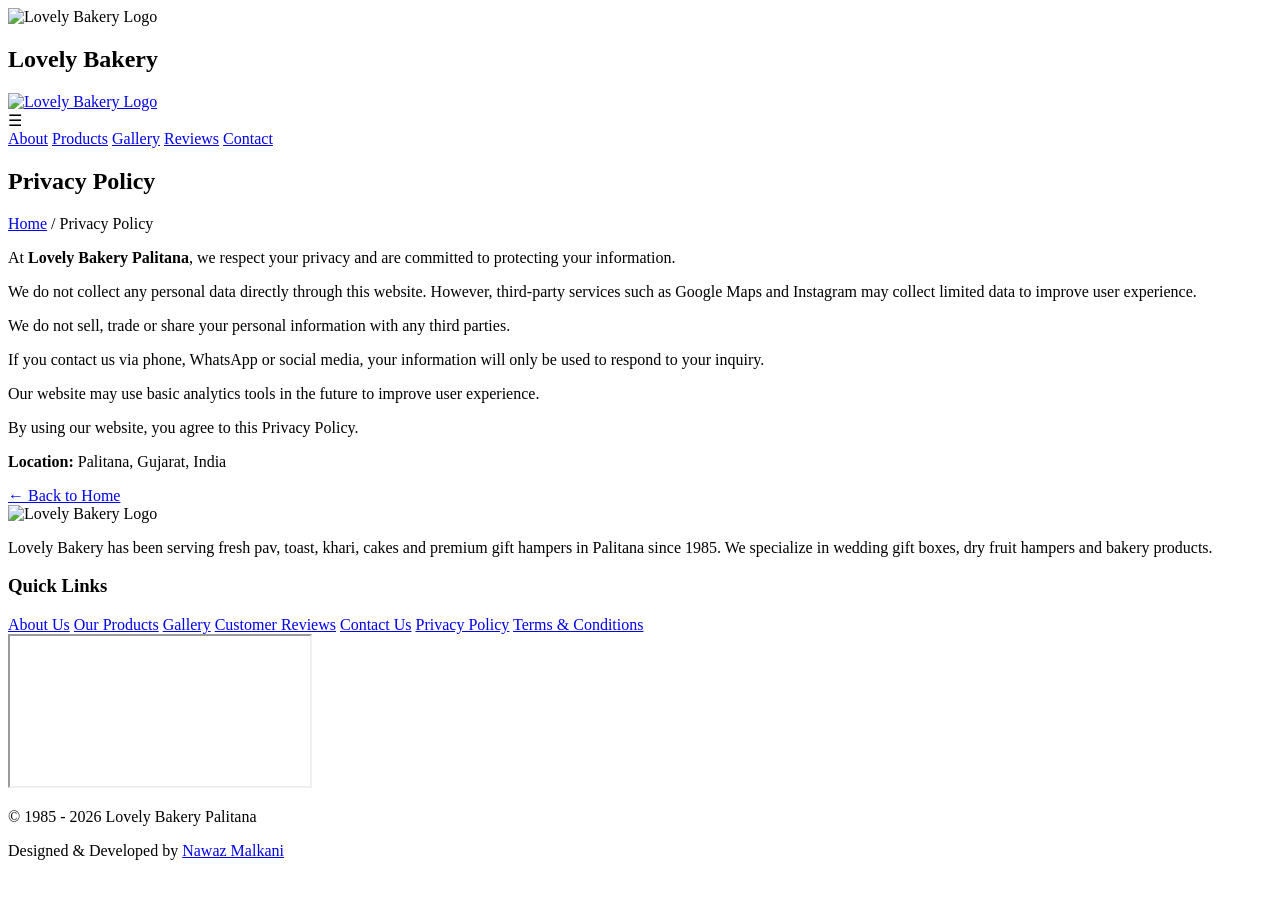
==== privacy.html @ 520495a8 "Add files via upload" ====
<!DOCTYPE html>
<html lang="en">
<head>
<meta charset="UTF-8">
<meta name="viewport" content="width=device-width, initial-scale=1.0">
<title>Privacy Policy | Lovely Bakery</title>

<link rel="stylesheet" href="style.css"> 
<link rel="icon" type="image/png" href="images/logo.png">


</head>
<div id="loader">
<img src="images/logo.png" alt="Lovely Bakery Logo">
<h2>Lovely Bakery</h2>
</div>

<!-- HEADER -->
<header>
<div class="container nav">

<a href="index.html">
<img src="images/logo.png" class="logo" alt="Lovely Bakery Logo">
</a>

<div class="menu-toggle" id="menu-toggle">☰</div>

<nav id="nav-menu">
<a href="index.html#about">About</a>
<a href="index.html#products">Products</a>
<a href="index.html#gallery">Gallery</a>
<a href="index.html#reviews">Reviews</a>
<a href="index.html#contact">Contact</a>
</nav>

</div>
</header>

<!-- HERO SMALL -->
<section class="sub-hero">
<h1>Privacy Policy</h1>
</section>

<div class="breadcrumb container">
<a href="index.html">Home</a> / <span>Privacy Policy</span>
</div>

<!-- CONTENT -->
<section class="legal container">

<div class="legal-card fade-up">

<p>
At <strong>Lovely Bakery Palitana</strong>, we respect your privacy and are committed to protecting your information.
</p>

<p>
We do not collect any personal data directly through this website. However, third-party services such as Google Maps and Instagram may collect limited data to improve user experience.
</p>

<p>
We do not sell, trade or share your personal information with any third parties.
</p>

<p>
If you contact us via phone, WhatsApp or social media, your information will only be used to respond to your inquiry.
</p>

<p>
Our website may use basic analytics tools in the future to improve user experience.
</p>

<p>
By using our website, you agree to this Privacy Policy.
</p>

<p><strong>Location:</strong> Palitana, Gujarat, India</p>

<div class="back-home">
<a href="index.html">← Back to Home</a>
</div>

</div>

</section>
<footer class="footer">
<!--Footer-->
<footer class="footer">
<div class="footer-container">

  <!-- LEFT -->
  <div class="footer-left">

    <img src="images/logo.png" alt="Lovely Bakery Logo" class="footer-logo">

    <p>
    Lovely Bakery has been serving fresh pav, toast, khari, cakes and premium
    gift hampers in Palitana since 1985. We specialize in wedding gift boxes,
    dry fruit hampers and bakery products.
    </p>

    <div class="footer-social">
      <a href="https://www.instagram.com/lovelybakerypalitana" target="_blank" rel="noopener noreferrer"><i class="fab fa-instagram"></i></a>
      <a href="https://www.facebook.com/lovelybakeryofficial" target="_blank" rel="noopener noreferrer"><i class="fab fa-facebook"></i></a>
      <a href="https://in.pinterest.com/lovelybakeryofficial/" target="_blank" rel="noopener noreferrer"><i class="fab fa-pinterest"></i></a>
      <a href="https://www.youtube.com/@LovelyBakery-R.H.Malkani" target="_blank" rel="noopener noreferrer"><i class="fab fa-youtube"></i></a>
      <a href="https://wa.me/9426245615" target="_blank" rel="noopener noreferrer"><i class="fab fa-whatsapp"></i></a>
    </div>

  </div>

  <!-- CENTER -->
  <div class="footer-links">

    <h3>Quick Links</h3>

    <a href="#about">About Us</a>
    <a href="#products">Our Products</a>
    <a href="#gallery">Gallery</a>
    <a href="#reviews">Customer Reviews</a>
    <a href="#contact">Contact Us</a>
    <a href="privacy.html">Privacy Policy</a>
    <a href="terms.html">Terms & Conditions</a>

  </div>

  <!-- RIGHT -->
  <div class="footer-map">
    <iframe 
    src="https://www.google.com/maps/embed?pb=!1m18!1m12!1m3!1d3711.4243762793208!2d71.82157767381385!3d21.5302554703682!2m3!1f0!2f0!3f0!3m2!1i1024!2i768!4f13.1!3m3!1m2!1s0x3be20743e96e0e5b%3A0x1469242b0b626602!2sLovely%20Bakery%20%26%20Marriage%20Box!5e0!3m2!1sen!2sin!4v1773741586729!5m2!1sen!2sin"
    loading="lazy"
    referrerpolicy="no-referrer-when-downgrade">
    </iframe>
  </div>

</div>
<div class="footer-bottom">

  <p>© 1985 - 2026 Lovely Bakery Palitana</p>

  <p>
  Designed & Developed by 
  <a href="https://www.linkedin.com/in/nawazmalkani/" target="_blank" rel="noopener noreferrer">
  Nawaz Malkani
  </a>
  </p>

</div>
</footer>

<script src="script.js"></script>

</body>
</html>
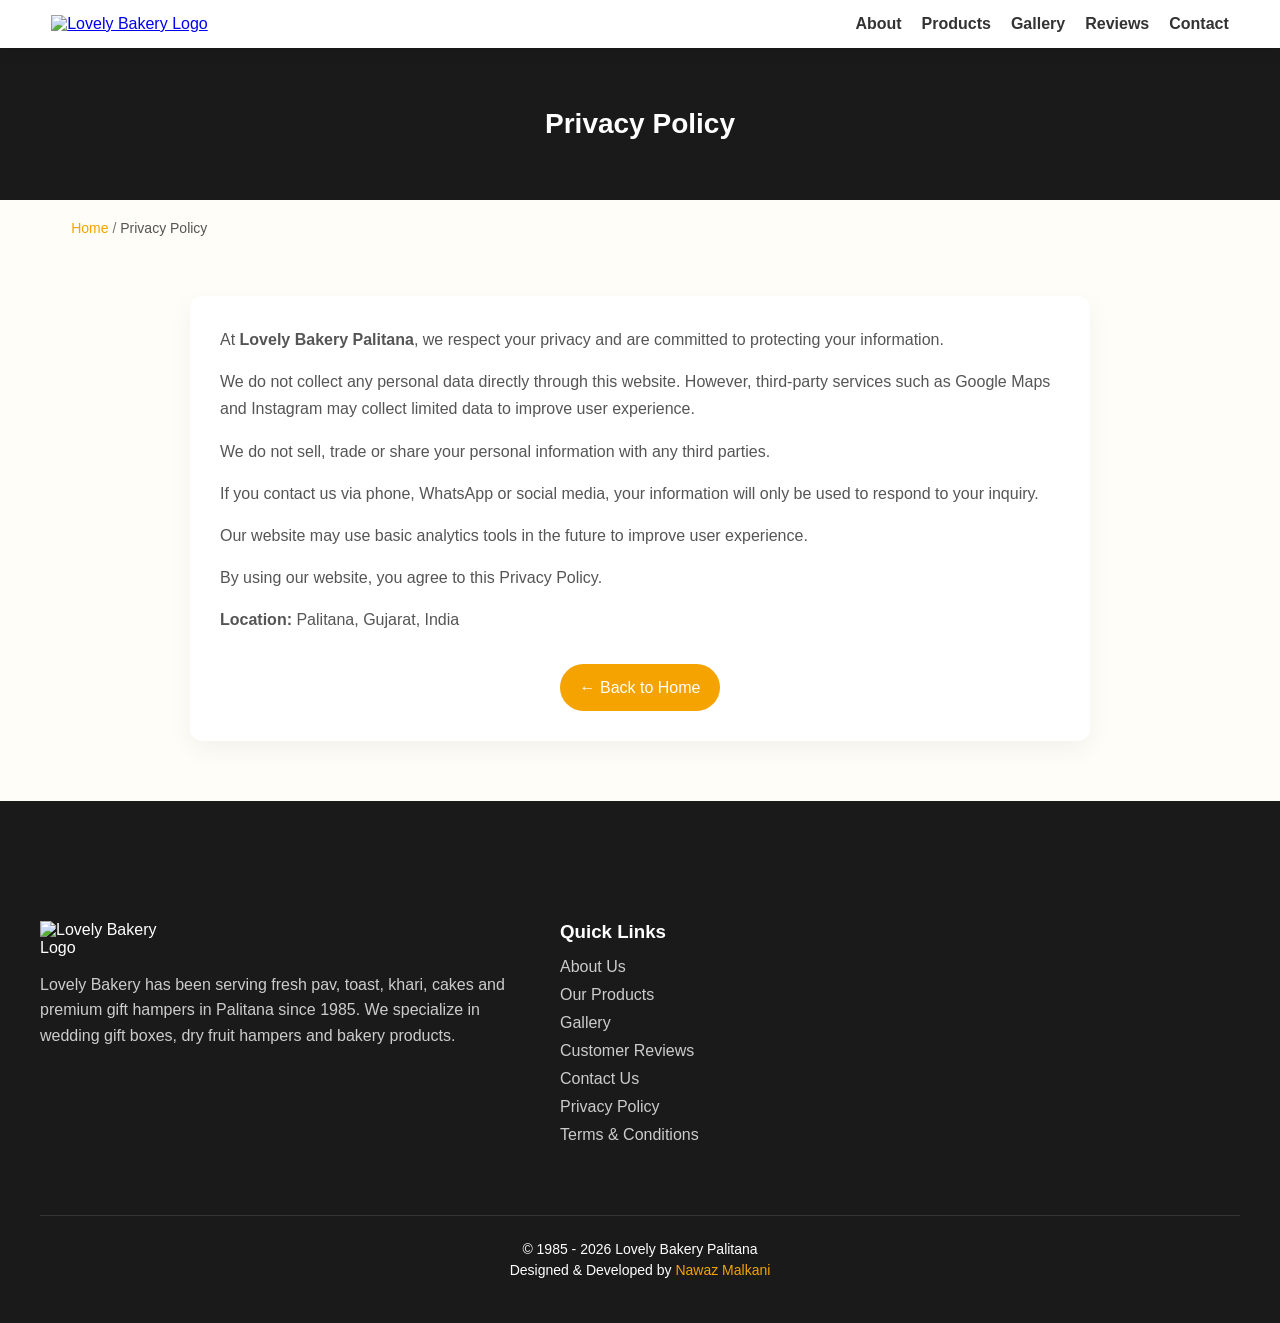
==== commit f1c22b05: "Add files via upload" ====
--- a/privacy.html
+++ b/privacy.html
@@ -6,12 +6,12 @@
 <title>Privacy Policy | Lovely Bakery</title>
 
 <link rel="stylesheet" href="style.css"> 
-<link rel="icon" type="image/png" href="images/logo.png">
+<link rel="icon" type="image/png" href="images/logo1.jpg">
 
 
 </head>
 <div id="loader">
-<img src="images/logo.png" alt="Lovely Bakery Logo">
+<img src="images/logo.jpg" alt="Lovely Bakery Logo">
 <h2>Lovely Bakery</h2>
 </div>
 
@@ -20,7 +20,7 @@
 <div class="container nav">
 
 <a href="index.html">
-<img src="images/logo.png" class="logo" alt="Lovely Bakery Logo">
+<img src="images/logo.jpg" class="logo" alt="Lovely Bakery Logo">
 </a>
 
 <div class="menu-toggle" id="menu-toggle">☰</div>
@@ -91,7 +91,7 @@
   <!-- LEFT -->
   <div class="footer-left">
 
-    <img src="images/logo.png" alt="Lovely Bakery Logo" class="footer-logo">
+    <img src="images/logo1.jpg" alt="Lovely Bakery Logo" class="footer-logo">
 
     <p>
     Lovely Bakery has been serving fresh pav, toast, khari, cakes and premium
--- a/style.css
+++ b/style.css
@@ -0,0 +1,630 @@
+*{
+margin:0;
+padding:0;
+box-sizing:border-box;
+font-family:'Poppins',sans-serif;
+}
+
+body{
+background:#fffdf7;
+color:#333;
+}
+
+.container{
+width:92%;
+max-width:1200px;
+margin:auto;
+}
+
+/* HEADER */
+.logo{
+height:60px;
+object-fit:contain;
+background:transparent;
+max-width:100%;
+
+}
+.logo-link{
+display:inline-block;
+}
+
+header{
+background:white;
+box-shadow:0 3px 15px rgba(0,0,0,0.1);
+position:sticky;
+top:0;
+z-index:100;
+}
+
+.nav{
+display:flex;
+justify-content:space-between;
+align-items:center;
+padding:15px 0;
+}
+
+.logo{
+height:50px;
+}
+
+/* NAV */
+
+nav{
+display:flex;
+gap:20px;
+}
+
+nav a{
+text-decoration:none;
+color:#333;
+font-weight:600;
+}
+
+.menu-toggle{
+display:none;
+font-size:26px;
+cursor:pointer;
+}
+
+@media(max-width:768px){
+
+.menu-toggle{
+display:block;
+}
+
+nav{
+position:absolute;
+top:65px;
+left:0;
+width:100%;
+background:white;
+flex-direction:column;
+align-items:center;
+display:none;
+padding:15px;
+}
+
+nav.active{
+display:flex;
+}
+
+}
+
+/* MOBILE NAV */
+
+.nav-links{
+display:none;
+}
+
+.nav-links.active{
+display:flex;
+}
+
+@media(max-width:768px){
+
+.menu-toggle{
+display:block;
+}
+
+nav{
+position:absolute;
+top:65px;
+left:0;
+width:100%;
+background:white;
+flex-direction:column;
+align-items:center;
+display:none;
+padding:15px;
+}
+
+nav.active{
+display:flex;
+}
+
+}
+
+/* HERO */
+
+.hero{
+height:85vh;
+background:url("images/herobg.jpg") center/cover no-repeat;
+display:flex;
+align-items:center;
+justify-content:center;
+text-align:center;
+color:white;
+position:relative;
+padding:20px;
+}
+
+.hero::before{
+content:"";
+position:absolute;
+width:100%;
+height:100%;
+background:rgba(0,0,0,0.5);
+}
+
+.hero *{
+position:relative;
+z-index:1;
+}
+
+.hero h1{
+font-size:28px;
+}
+
+@media(min-width:768px){
+.hero h1{
+font-size:48px;
+}
+}
+/* HEADINGS*/
+
+h2{
+font-size:28px;
+margin-bottom:25px;
+text-align:center;
+color:#222;
+position:relative;
+}
+
+h2::after{
+content:"";
+width:60px;
+height:3px;
+background:#f4a300;
+display:block;
+margin:10px auto 0;
+border-radius:5px;
+}
+
+/* ABOUT */
+
+.about{
+padding:60px 0;
+}
+
+.about-grid{
+display:grid;
+gap:30px;
+}
+
+@media(min-width:900px){
+.about-grid{
+grid-template-columns:1.3fr 1fr;
+}
+}
+
+.about img{
+width:100%;
+border-radius:10px;
+}
+
+/* OFFERINGS SECTION */
+.offerings{
+padding:80px 20px;
+background:#fff;
+text-align:center;
+}
+
+.offerings h2{
+font-size:28px;
+margin-bottom:40px;
+color:#222;
+}
+
+/* GRID */
+.offerings-container{
+display:grid;
+grid-template-columns:1fr;
+gap:20px;
+max-width:1200px;
+margin:auto;
+}
+
+/* CARD */
+.offer-card{
+background:#fafafa;
+padding:25px;
+border-radius:12px;
+box-shadow:0 8px 20px rgba(0,0,0,0.05);
+transition:0.3s;
+}
+
+.offer-card:hover{
+transform:translateY(-5px);
+box-shadow:0 12px 25px rgba(0,0,0,0.1);
+}
+
+.offer-card h3{
+margin-bottom:10px;
+color:#f4a300;
+}
+
+.offer-card p{
+color:#555;
+font-size:14px;
+line-height:1.6;
+}
+
+.card:hover{
+transform:translateY(-6px);
+box-shadow:0 12px 25px rgba(0,0,0,0.15);
+}
+
+/* TABLET */
+@media(min-width:600px){
+.offerings-container{
+grid-template-columns:repeat(2,1fr);
+}
+}
+
+/* DESKTOP */
+@media(min-width:992px){
+.offerings-container{
+grid-template-columns:repeat(4,1fr);
+}
+}
+
+/* PRODUCTS */
+
+.products{
+background:#fff3e0;
+padding:60px 0;
+}
+
+.product-grid{
+display:grid;
+gap:20px;
+}
+
+@media(min-width:600px){
+.product-grid{
+grid-template-columns:repeat(2,1fr);
+}
+}
+
+@media(min-width:900px){
+.product-grid{
+grid-template-columns:repeat(3,1fr);
+}
+}
+
+.card{
+background:white;
+padding:20px;
+border-radius:8px;
+}
+
+.card img{
+width:100%;
+height:180px;
+object-fit:cover;
+border-radius:8px;
+}
+
+/* GALLERY */
+
+.gallery-grid{
+display:grid;
+gap:15px;
+grid-template-columns:repeat(auto-fit,minmax(220px,1fr));
+}
+
+.gallery-item{
+aspect-ratio:1/1;
+overflow:hidden;
+border-radius:10px;
+}
+
+.gallery-item img{
+width:100%;
+height:100%;
+object-fit:cover;
+}
+
+.gallery h2{
+margin-bottom:30px;
+}
+
+/* INSTAGRAM*/
+
+.instagram{
+padding:60px 0;
+text-align:center;
+}
+
+.insta-feed{
+margin-top:20px;
+}
+
+/* REVIUES*/
+
+.google-reviews{
+padding:60px 0;
+text-align:center;
+}
+
+.reviews-widget{
+margin-top:20px;
+}
+
+/* CONTACT */
+
+.contact{
+padding:80px 20px;
+text-align:center;
+max-width:900px;
+margin:auto;
+}
+
+.contact p{
+line-height:1.6;
+}
+
+.call-btn{
+display:inline-block;
+background:linear-gradient(135deg,#f4a300,#ff7a00);
+color:#fff;
+padding:14px 28px;
+border-radius:50px;
+text-decoration:none;
+font-weight:600;
+font-size:16px;
+box-shadow:0 6px 15px rgba(0,0,0,0.2);
+transition:0.3s;
+}
+
+.call-btn:hover{
+transform:translateY(-3px);
+box-shadow:0 10px 20px rgba(0,0,0,0.25);
+}
+
+/* FOOTER */
+
+.footer{
+background:#1a1a1a;
+color:white;
+padding:60px 20px 20px;
+}
+
+.footer-container{
+display:grid;
+grid-template-columns:1fr;
+gap:40px;
+max-width:1200px;
+margin:auto;
+}
+
+/* DESKTOP 3 COLUMN */
+@media(min-width:768px){
+.footer-container{
+grid-template-columns:1.2fr 0.8fr 1fr;
+align-items:flex-start;
+}
+}
+
+/* LEFT */
+.footer-left{
+display:flex;
+flex-direction:column;
+}
+
+.footer-logo{
+width:120px;
+margin-bottom:15px;
+}
+
+.footer-left p{
+color:#ccc;
+line-height:1.6;
+margin-bottom:20px;
+}
+
+/* SOCIAL */
+.footer-social{
+display:flex;
+gap:15px;
+font-size:20px;
+}
+
+.footer-social a{
+color:white;
+transition:0.3s;
+}
+
+.footer-social a:hover{
+color:#f4a300;
+}
+
+/* CENTER LINKS */
+.footer-links{
+display:flex;
+flex-direction:column;
+}
+
+.footer-links h3{
+margin-bottom:15px;
+}
+
+.footer-links a{
+color:#ccc;
+text-decoration:none;
+margin-bottom:10px;
+transition:0.3s;
+}
+
+.footer-links a:hover{
+color:#f4a300;
+padding-left:5px;
+}
+
+/* RIGHT MAP */
+.footer-map iframe{
+width:100%;
+height:250px;
+border-radius:10px;
+border:0;
+}
+
+/* BOTTOM */
+.footer{
+background:#1a1a1a;
+color:white;
+padding:60px 20px 20px;
+}
+
+.footer-container{
+max-width:1200px;
+margin:auto;
+display:grid;
+grid-template-columns:1fr;
+gap:40px;
+}
+
+@media(min-width:768px){
+.footer-container{
+grid-template-columns:1.5fr 1fr 1fr;
+}
+}
+
+.footer-bottom{
+border-top:1px solid #333;
+margin-top:40px;
+padding-top:20px;
+text-align:center;
+font-size:14px;
+}
+
+.footer-bottom p{
+margin:5px 0;
+}
+
+.footer-bottom a{
+color:#f4a300;
+text-decoration:none;
+font-weight:500;
+}
+
+.footer-bottom a:hover{
+text-decoration:underline;
+}
+
+/* SUB HERO */
+.sub-hero{
+background:#1a1a1a;
+color:white;
+text-align:center;
+padding:60px 20px;
+}
+
+.sub-hero h1{
+margin:0;
+font-size:28px;
+}
+
+/* LEGAL CONTENT */
+.legal{
+padding:60px 20px;
+}
+
+.legal-card{
+background:#fff;
+max-width:900px;
+margin:auto;
+padding:30px;
+border-radius:12px;
+box-shadow:0 8px 25px rgba(0,0,0,0.05);
+line-height:1.7;
+}
+
+.legal-card p{
+margin-bottom:15px;
+color:#555;
+}
+
+/* BREADCRUMB */
+.breadcrumb{
+max-width:1200px;
+margin:20px auto 0;
+padding:0 20px;
+font-size:14px;
+color:#777;
+}
+
+.breadcrumb a{
+color:#f4a300;
+text-decoration:none;
+}
+
+.breadcrumb span{
+color:#555;
+}
+
+/* BACK BUTTON */
+.back-home{
+text-align:center;
+margin-top:30px;
+}
+
+.back-home a{
+display:inline-block;
+padding:10px 20px;
+background:#f4a300;
+color:#fff;
+text-decoration:none;
+border-radius:25px;
+transition:0.3s;
+}
+
+.back-home a:hover{
+background:#d48800;
+}
+
+/* ANIMATION */
+.fade-up{
+opacity:0;
+transform:translateY(30px);
+transition:all 0.8s ease;
+}
+
+.fade-up.show{
+opacity:1;
+transform:translateY(0);
+}
+
+#loader{
+position:fixed;
+width:100%;
+height:100vh;
+background:#1a1a1a;
+display:flex;
+flex-direction:column;
+align-items:center;
+justify-content:center;
+z-index:9999;
+}
+
+#loader img{
+width:100px;
+margin-bottom:15px;
+}
+
+#loader h2{
+color:#ffffff;
+font-size:26px;
+letter-spacing:2px;
+}
+
+#loader img{
+width:100px;
+margin-bottom:15px;
+animation:zoom 1.5s infinite alternate;
+}
+
+@keyframes zoom{
+from{transform:scale(1);}
+to{transform:scale(1.1);}
+}
